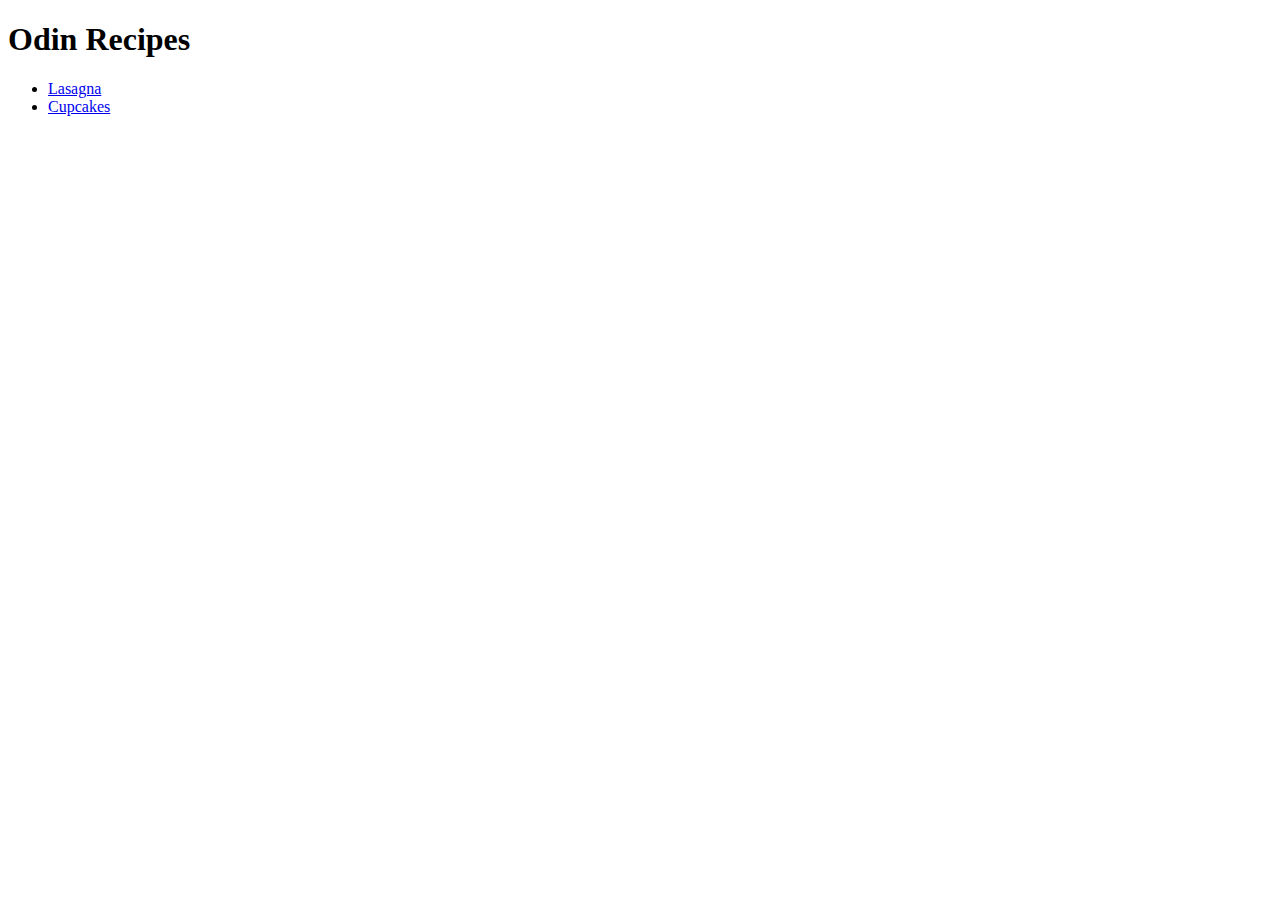
==== index.html @ 156b9bfe "Updated Index to include cupcake page. Finished cupcakes.html" ====
<!DOCTYPE html>
<html lang="en">
<head>
    <meta charset="UTF-8">
</head>
<body>
<h1>Odin Recipes</h1>
    <ul>
        <li><a href="../odin-recipies/recipes/lasagna.html">Lasagna</a></li>
        <li><a href="../odin-recipies/recipes/cupcakes.html">Cupcakes</a></li>
    
    </ul>    
       

</body>










</html>
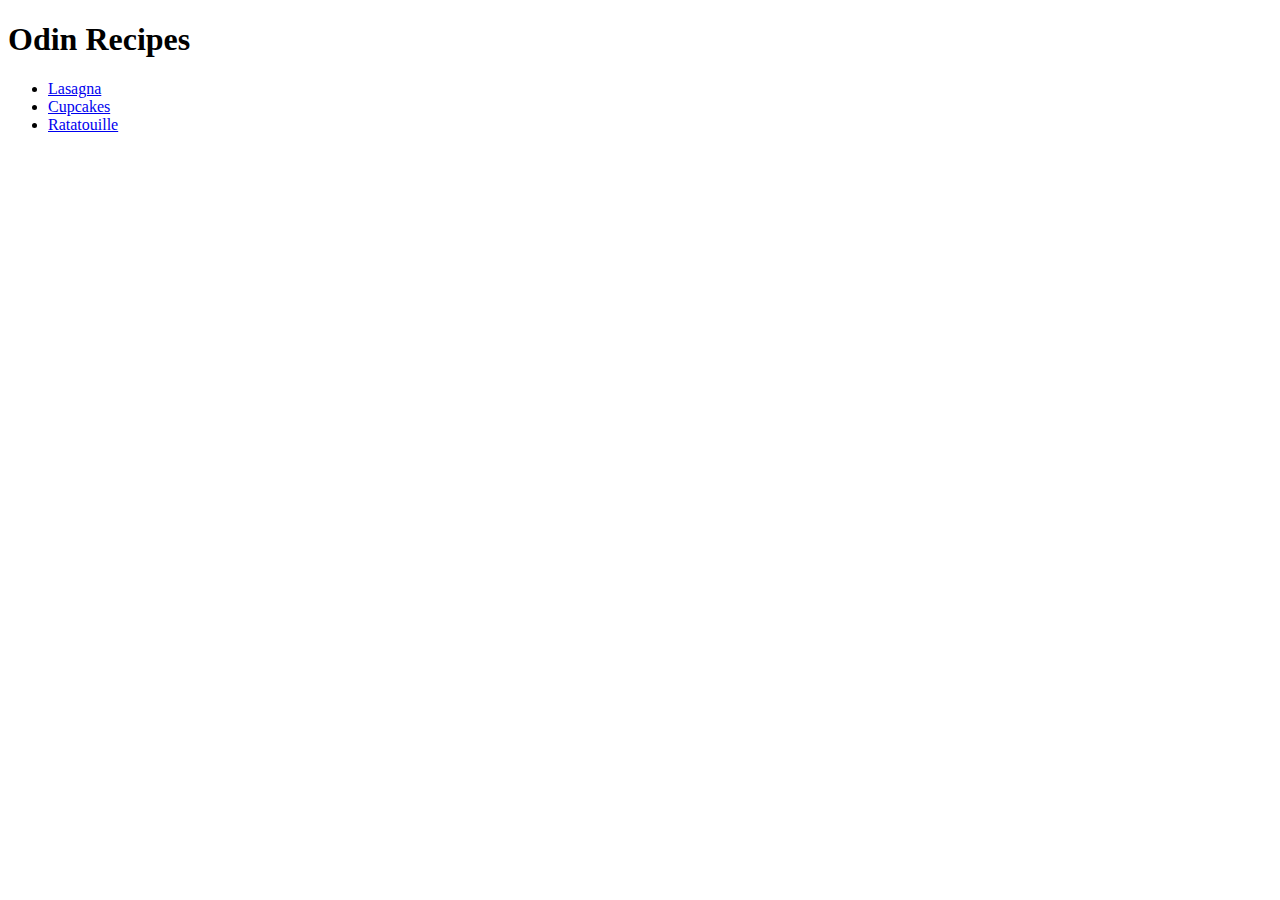
==== commit 7a705b7e: "Added a ratatouille recipe. Created final version if index.html" ====
--- a/index.html
+++ b/index.html
@@ -8,19 +8,9 @@
     <ul>
         <li><a href="../odin-recipies/recipes/lasagna.html">Lasagna</a></li>
         <li><a href="../odin-recipies/recipes/cupcakes.html">Cupcakes</a></li>
-    
+        <li><a href="../odin-recipies/recipes/ratatouille.html">Ratatouille</a>
     </ul>    
        
-
 </body>
 
-
-
-
-
-
-
-
-
-
 </html>